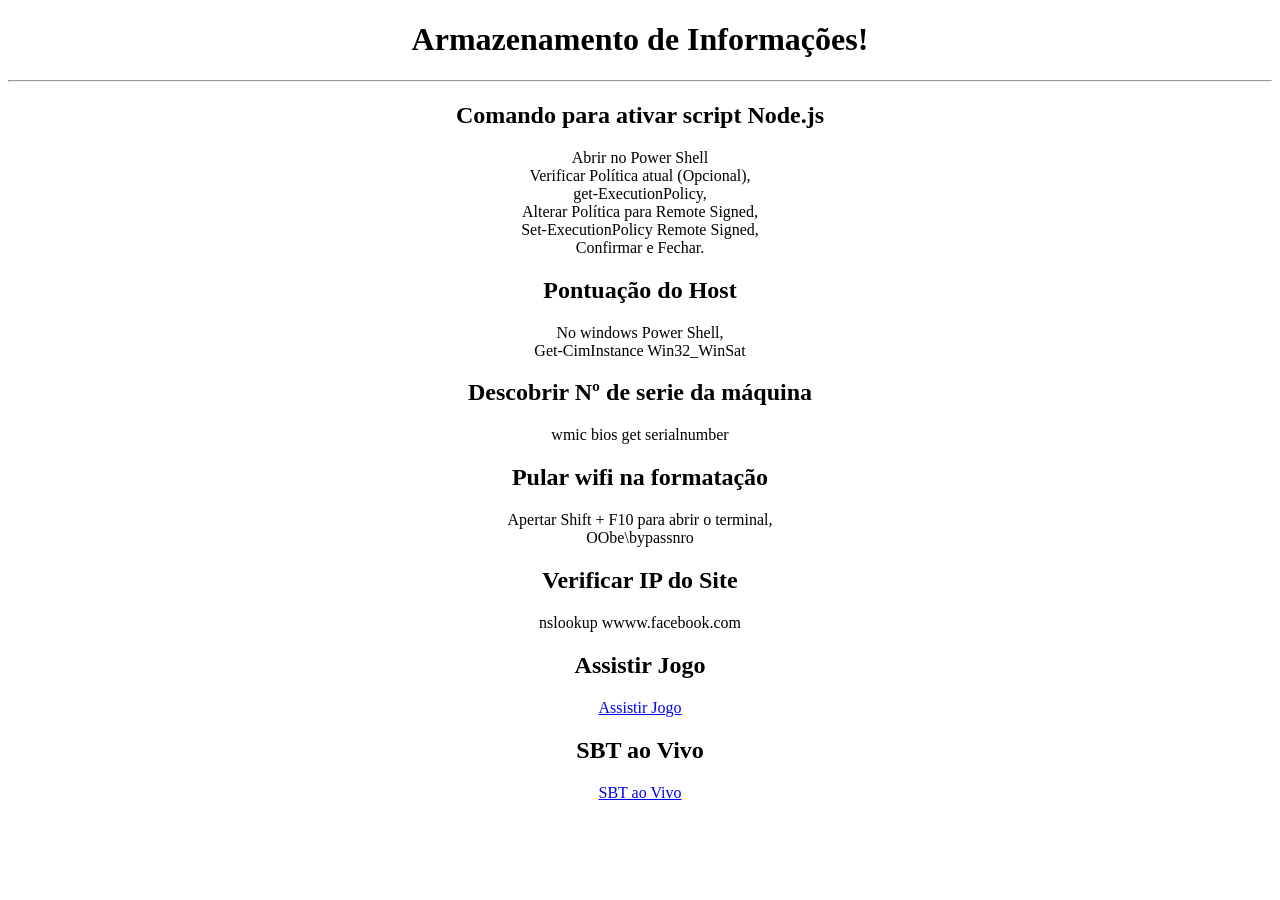
==== index.html @ 06855da9 "Add files via upload" ====
<!DOCTYPE html>
<html lang="pt-br">
<head>
    <meta charset="UTF-8">
    <meta name="viewport" content="width=device-width, initial-scale=1.0">
    <link rel="stylesheet" type="text/css" href="style.css">
    <title>Document</title>
</head>
<body>
    <h1 id="centralizar">Armazenamento de Informações!</h1>
    <hr>
    <h2 id="centralizar">Comando para ativar script Node.js</h2>
    <p id="centralizar">
       Abrir no Power Shell <br>
       Verificar Política atual (Opcional),<br>
       get-ExecutionPolicy,<br>
       Alterar Política para Remote Signed,<br>
       Set-ExecutionPolicy Remote Signed,<br>
       Confirmar e Fechar.<br>
    </p>

    <h2 id="centralizar">Pontuação do Host</h2>
    <p id="centralizar">
        No windows Power Shell, <br>
        Get-CimInstance Win32_WinSat
    </p>

    <h2 id="centralizar">Descobrir Nº de serie da máquina</h2>
    <p id="centralizar">
        wmic bios get serialnumber
    </p>

    <h2 id="centralizar">Pular wifi na formatação</h2>
    <p id="centralizar">
        Apertar  Shift + F10 para abrir o terminal, <br>
        OObe\bypassnro 
    </p>

    <h2 id="centralizar">Verificar IP do Site</h2>
    <p id="centralizar">
        nslookup wwww.facebook.com
    </p>

    <h2 id="centralizar">Assistir Jogo</h2>
    <p id="centralizar">
        <a href="https://arena180.com/jogos-de-futebol-hoje/" target="_blank">Assistir Jogo</a>
    </p>

    <h2 id="centralizar">SBT ao Vivo</h2>
    <p id="centralizar">
        <a href="https://www.youtube.com/watch?v=ABVQXgr2LW4" target="_blank">SBT ao Vivo</a>
    </p>
    
    <script type="text/javascript" src="script.js"></script>
</body>
</html>
---- style.css ----
#centralizar {
    text-align: center;
}
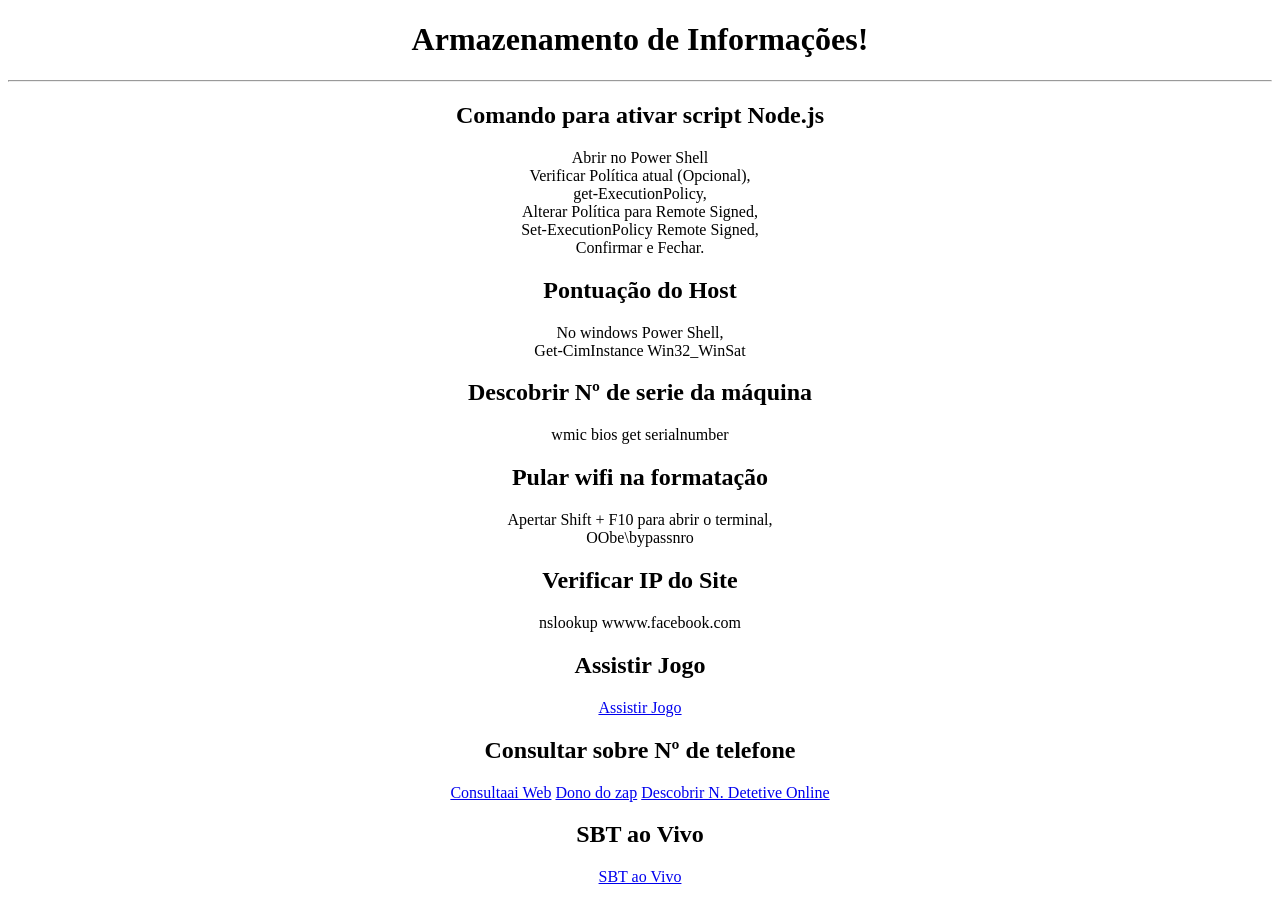
==== commit 9297a6ed: "Add phone number query section to index.html Added a new section for phone number queries with links" ====
--- a/index.html
+++ b/index.html
@@ -46,6 +46,12 @@
         <a href="https://arena180.com/jogos-de-futebol-hoje/" target="_blank">Assistir Jogo</a>
     </p>
 
+    <h2 id="centralizar">Consultar sobre Nº de telefone</h2>
+    <p id="centralizar">
+        <a href="https://consultaai.app/inicio" target="_blank">Consultaai Web</a>
+        <a href="https://donodozap.com/" target="_blank">Dono do zap</a>
+        <a href="https://descobrirnome.detetiveonline.com/Consulta" target="_blank">Descobrir N. Detetive Online</a>
+
     <h2 id="centralizar">SBT ao Vivo</h2>
     <p id="centralizar">
         <a href="https://www.youtube.com/watch?v=ABVQXgr2LW4" target="_blank">SBT ao Vivo</a>
@@ -53,4 +59,4 @@
     
     <script type="text/javascript" src="script.js"></script>
 </body>
-</html>+</html>
